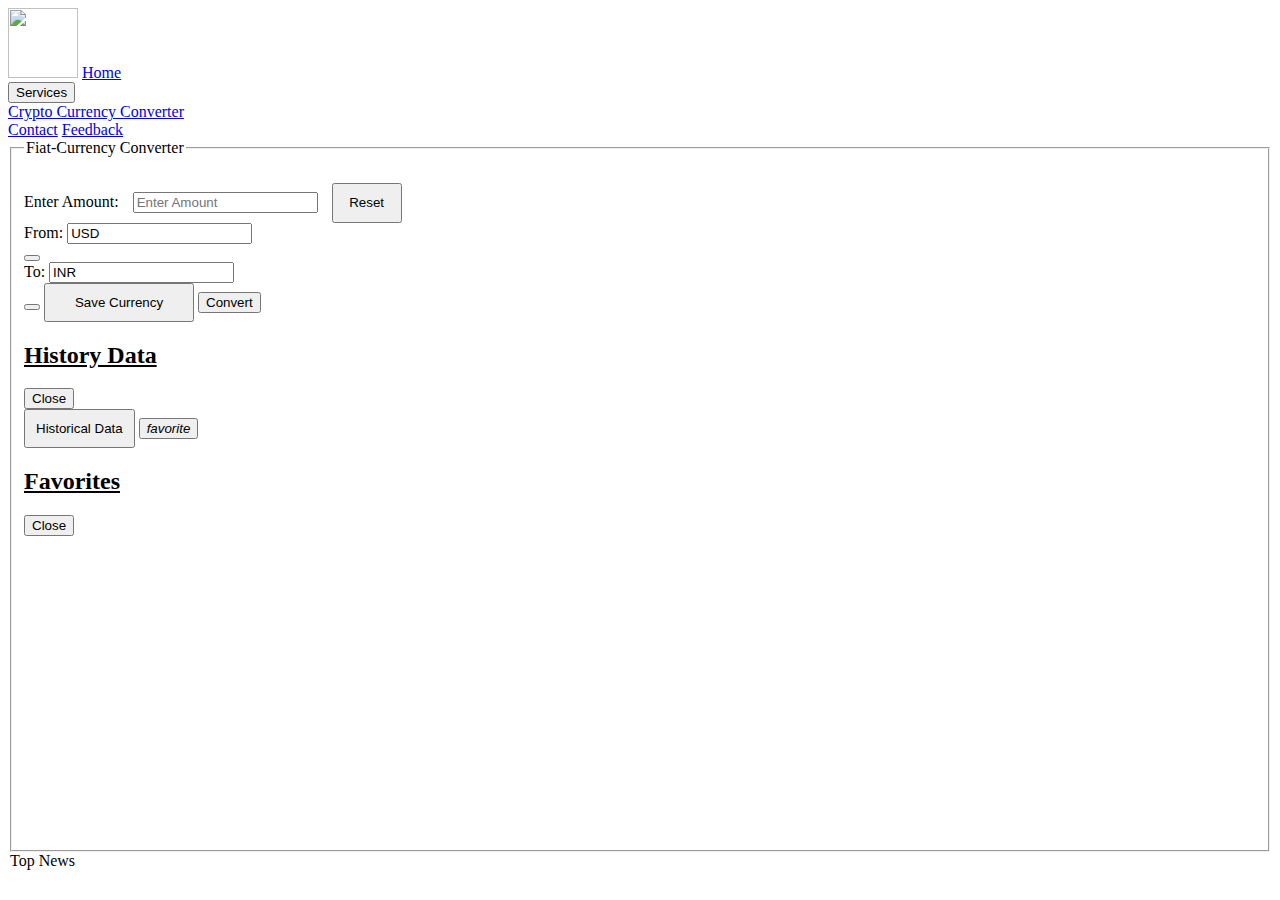
==== index.html @ e12216c5 "Commit on Index" ====
<!DOCTYPE html>
<html lang="en">
<head>
  <meta charset="UTF-8">
  <meta name="viewport" content="width=device-width, initial-scale=1.0">
  <title>Fiat-Currency Converter</title>
  <!--<link rel="stylesheet" href="https://cdnjs.cloudflare.com/ajax/libs/font-awesome/5.15.3/css/all.min.css">
  <link href="https://fonts.googleapis.com/icon?family=Material+Icons" rel="stylesheet">-->
  <link rel="stylesheet" href="index(CSS).css">
</head>
<body>
  <nav>
    <div class="container2">
      <img src="logo.png" height="70px" width="70px">
      <a href="HomePage.html">Home</a>
      <div class="dropdown-menu">
        <button class="menu-btn">Services</button>
        <div class="menu-content">
          <a class="links-hidden" href="Crypto Currency.html"> Crypto Currency Converter</a> 
        </div>
      </div>
      <a href="Contact Us.html">Contact</a>
      <a href="Feedback Page.html" style="font-family: 'Gill Sans', 'Gill Sans MT', 'Calibri' , 'Trebuchet MS', 'sans-serif';">Feedback</a>
    </div>
  </nav> 
  <main>
    <div class="flex_container">
      <div class="form">
        <div class="flex_container1">
        <fieldset class="form__fieldset">
          <legend class="form__legend">Fiat-Currency Converter</legend>
          <div class="flex_container2">
          <div>
          <div class="amount" style="width: 510px; margin-top: 20px;">
            <label for="amount"><span class="form__labelText">Enter Amount:</span>
            <input type="number" style="margin-left: 10px;" class="inputfield" name="amount" id="amount" min="0" placeholder="Enter Amount">
            </label>
            <button class="button" style="width: 70px; height: 40px; padding: 0px; margin-left: 10px;" onclick="ClearFields()">
            <span class="transition"></span>
            <span class="gradient"></span>
            <span class="label">Reset</span></button>
          </div>
          <div class="form__container">
            <label for="from"><span class="form__labelText">From:</span>
            </label>
            <input list="from_currency" class="inputfield" name="from_currency" id="from" value="USD">
              <datalist id="from_currency">
                <option value="AED">AED-Arab Emirates Dirham</option>
                <option value="AUD">AUD-Australian Dollar</option>
                <option value="BRL">BRL-Brazilian Real</option>
                <option value="CAD">CAD-Canadian Dollar</option>
                <option value="CHF">CHF-Swiss Franc</option>
                <option value="CNY">CNY-Chinese Yuan Renminbi</option>
                <option value="COP">COP-Colombian Peso</option>
                <option value="CZK">CZK-Czech Koruna</option>
                <option value="EGP">EGP-Egyptian Pound</option>
                <option value="EUR">EUR-Euro</option>
                <option value="GBP">GBP-Great British Pound</option>
                <option value="HKD">HKD-Hong Kong Dollar</option>
                <option value="INR">INR-Indian Rupee</option>
                <option value="JPY">JPY-Japenese Yen</option>
                <option value="KRW">KRW-Korean won</option>
                <option value="MXN">MXN-Mexican Peso</option>
                <option value="MYR">MYR-Malaysian Ringgit</option>
                <option value="NOK">NOK-Norwegian Krone</option>
                <option value="NZD">NZD-New Zealand Dollar</option>
                <option value="PHP">PHP-Phillippine Peso</option>
                <option value="RON">RON-Romanian New Leu</option>
                <option value="RUB">RUB-Russian Ruble</option>
                <option value="SAR">SAR-Saudi Riyal</option>
                <option value="SEK">SEK-Swedish Krona</option>
                <option value="SGD">SGD-Singapore Dollar</option>
                <option value="THB">THB-Thai Baht</option>
                <option value="UAH">UAH-Ukrainian Hryvnia</option>
                <option value="USD">USD-United States Dollar</option>
                <option value="VND">VND-Vietnamese Dong</option>
                <option value="ZAR">ZAR-South African Rand</option>
              </datalist>
            </div>
          <div>
            <button class="Swap_Button" onclick="swap()">
            <span class="fas fa-exchange-alt"></span>
            </button>
          </div>
          <div class="form__container">
            <label for="to"><span class="form__labelText">To:</span>
            </label>
            <input list="to_currency" class="inputfield" name="to_currency" id="to" value="INR">
            <datalist id="to_currency">
              <option value="AED">AED-Arab Emirates Dirham</option>
              <option value="AUD">AUD-Australian Dollar</option>
              <option value="BRL">BRL-Brazilian Real</option>
              <option value="CAD">CAD-Canadian Dollar</option>
              <option value="CHF">CHF-Swiss Franc</option>
              <option value="CNY">CNY-Chinese Yuan Renminbi</option>
              <option value="COP">COP-Colombian Peso</option>
              <option value="CZK">CZK-Czech Koruna</option>
              <option value="EGP">EGP-Egyptian Pound</option>
              <option value="EUR">EUR-Euro</option>
              <option value="GBP">GBP-Great British Pound</option>
              <option value="HKD">HKD-Hong Kong Dollar</option>
              <option value="INR">INR-Indian Rupee</option>
              <option value="JPY">JPY-Japenese Yen</option>
              <option value="KRW">KRW-Korean won</option>
              <option value="MXN">MXN-Mexican Peso</option>
              <option value="MYR">MYR-Malaysian Ringgit</option>
              <option value="NOK">NOK-Norwegian Krone</option>
              <option value="NZD">NZD-New Zealand Dollar</option>
              <option value="PHP">PHP-Phillippine Peso</option>
              <option value="RON">RON-Romanian New Leu</option>
              <option value="RUB">RUB-Russian Ruble</option>
              <option value="SAR">SAR-Saudi Riyal</option>
              <option value="SEK">SEK-Swedish Krona</option>
              <option value="SGD">SGD-Singapore Dollar</option>
              <option value="THB">THB-Thai Baht</option>
              <option value="UAH">UAH-Ukrainian Hryvnia</option>
              <option value="USD">USD-United States Dollar</option>
              <option value="VND">VND-Vietnamese Dong</option>
              <option value="ZAR">ZAR-South African Rand</option>
            </datalist>
          </div>
            <button id="saveHistory" class="history_format"><i class="fa fa-history"></i></button>
            <button id="openFavoriteForm" class="button" style="width: 150px; padding: 10px;">
              <span class="transition"></span>
              <span class="gradient"></span>
              <span class="label">Save Currency</span></button>  
            <button id="openHistoryForm" class="button" onclick="convert()">Convert<span class="button-border"></span></button>
            <div id="historyFormPopup" class="hidden">
              <h2><b><u>History Data</u></b></h2>
              <p id="historyMessage"></p>
              <ul id="historyList" style="color:white"></ul>
              <button id="closeHistoryForm">Close</button>
            </div>
            <button class="button" style="padding:10px;" onclick="showContent()">
              <span class="transition" ></span>
              <span class="gradient"></span>
              <span class="label">Historical Data</span>
            </button>  
            <button id="saveFavorite" class="favorite_Button"><i class="material-icons">favorite</i></button>
            <div id="favoriteFormPopup" class="hidden1">
              <h2><b><u>Favorites</u></b></h2>
              <p id="favoriteMessage"></p>
              <ul id="favoritesList" style="color:white"></ul>
              <button id="closeFavoriteForm">Close</button>
            </div>
            <center>
            <div id="result1" class="result23"></div>
            <div id="result" class="result23"></div>
            <div id="date" class="result23"></div>
            </center>
          </div>
          <div id="graph" style="border-left-style: dotted; border-left-color: white; ">
            <script src="https://cdnjs.cloudflare.com/ajax/libs/Chart.js/2.9.4/Chart.js"></script>
            <canvas id="myChart" style="width:100%; max-width:380px; height:300px; background: white; border-radius: 10px" class="graph"></canvas>
          </div>
            </div>
            
    </fieldset>
    <div>
      <div class="historical" style="display: none;">
          <center><h3><u>Historical Prices</u></h3></center>
          <label id="lfrom12"><span class="form__labelText" style="width: 40px;">From:</span>
          <input type="text" id="from12" class="inputfield"></label>
          <label id="lto12"><span class="form__labelText" style="width: 40px;">To:</span>
          <input type="text" id="to12" class="inputfield"></label>
          <label id="ldate12"><span class="form__labelText" style="width: 40px;">Date:</span>
          <input type="date" id="input12" class="inputfield"></label>
          <button id="data1" class="button" onclick="fetchData()" style="margin-left: 30px;">Show</button>
          <center><div id="data" style="color: white;"></div></center>
        </div>
        </div>
    </div>
    </div>   
    <legend class="heading">Top News</legend>

      <div class="container">
        <ul class="news-list" id="newsList"></ul>
      </div>
      </div>
  </main>
</body>
<script src="index(Js).js"></script>
</html>
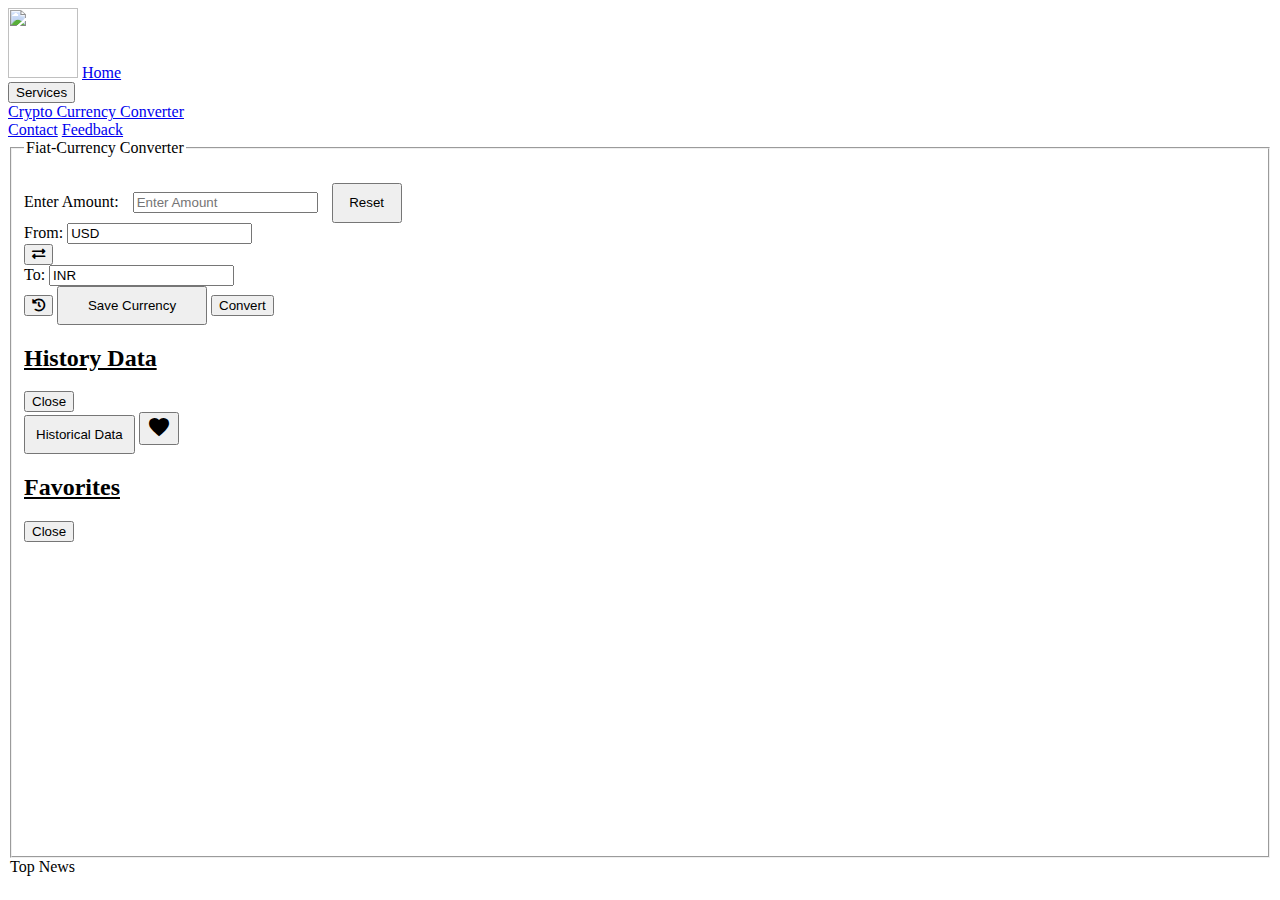
==== commit b6471cd7: "Commit on Index2" ====
--- a/index.html
+++ b/index.html
@@ -4,8 +4,8 @@
   <meta charset="UTF-8">
   <meta name="viewport" content="width=device-width, initial-scale=1.0">
   <title>Fiat-Currency Converter</title>
-  <!--<link rel="stylesheet" href="https://cdnjs.cloudflare.com/ajax/libs/font-awesome/5.15.3/css/all.min.css">
-  <link href="https://fonts.googleapis.com/icon?family=Material+Icons" rel="stylesheet">-->
+  <link rel="stylesheet" href="https://cdnjs.cloudflare.com/ajax/libs/font-awesome/5.15.3/css/all.min.css">
+  <link href="https://fonts.googleapis.com/icon?family=Material+Icons" rel="stylesheet">
   <link rel="stylesheet" href="index(CSS).css">
 </head>
 <body>
